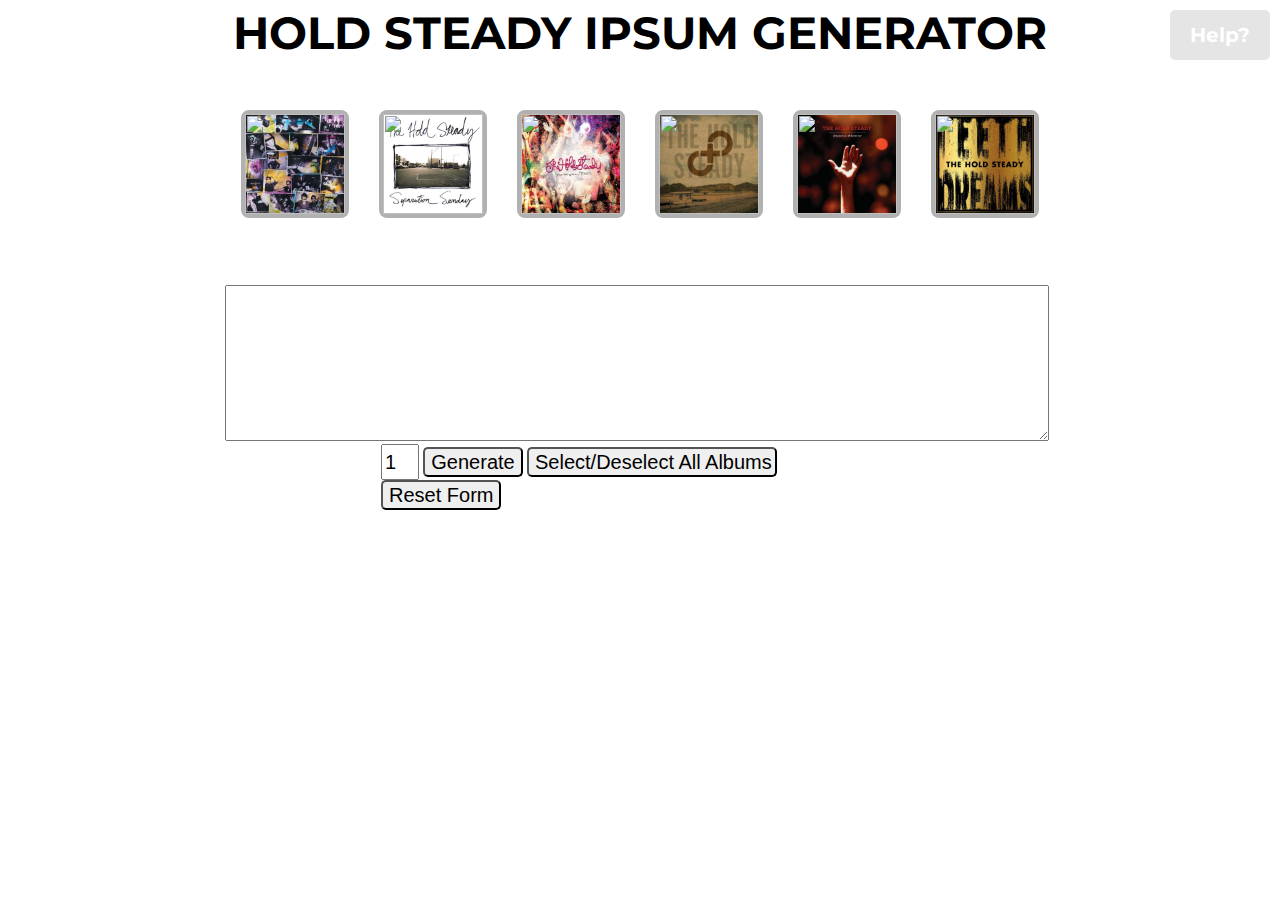
==== HSIpsum/index.html @ 93a226c1 "First commit, last batch" ====
<!DOCTYPE html>

<html lang="en"> 
	<head>
		<meta charset="utf-8"/>
		<link type="text/css" rel="stylesheet" href="./css/main.css">
		<script src="http://ajax.googleapis.com/ajax/libs/jquery/1.11.0/jquery.min.js"></script>
		<script type="text/javascript" src="./js/app.js"></script>
		<link href='http://fonts.googleapis.com/css?family=Montserrat:400,700' rel='stylesheet' type='text/css'>
		<title>Hold Steady Ipsum</title>
	</head>

	<body>
	<h1>HOLD STEADY IPSUM GENERATOR</h1>
	<div id="helpButton" class="overlayButton"><a href="#" id="helpLink">Help?</a></div>
	<div id="albums">
		<div id="akmDiv" class="albumDiv"><img src="" alt=""><input type="checkbox" id="akm" name="akm"></div>
		<div id="ssDiv" class="albumDiv"><img src="" alt=""><input type="checkbox" id="ss" name="ss"></div>
		<div id="bagiaDiv" class="albumDiv"><img src="" alt=""><input type="checkbox" id="bagia" name="bagia"></div>
		<div id="spDiv" class="albumDiv"><img src="" alt=""><input type="checkbox" id="sp" name="sp"></div>
		<div id="hiwDiv" class="albumDiv"><img src="" alt=""><input type="checkbox" id="hiw" name="hiw"></div>
		<div id="tdDiv" class="albumDiv"><img src="" alt=""><input type="checkbox" id="td" name="td"></div>
	</div>
	
	<div id="outputDiv">
		<textarea id="output" rows="10" cols="100"></textarea>	
	</div>	
	
	<div id="buttonDiv">	
		<input type="number" id="paragraphs" min="1" max="9" value="1" required>
		<input type="submit" id="submit" value="Generate">
		<input type="button" id="selectAll" value="Select/Deselect All Albums">
		<input type="reset" id="reset" value="Reset Form">
	</div>
	
	<div id="helpOverlay">
		<div id="overlayContent">
			<h2>Welcome to the Hold Steady Ipsum random text generator</h2>
			<ul>
				<li>The row album covers are for selecting which albums you'd like lyrics from. You can go old school, new school, everything, whatever suits you.</li>
				<li>Click an album to select or deselect it. Selected albums will have a green checkmark on them.</li>
				<li>Set how many paragraphs of text you'd like (One paragraph = six lines of lyrics) in the number box. The default is one paragraph.</li>
				<li>Generate will, well, generate your random text.  Said text will appear in the textbox below the album covers.</li>
				<li>Click generate again to get another random block with the same setting.</li>
				<li>Select/Deselect All will do exactly what it says</li>
				<li>Reset Form will clear the random text, deselect all the albums, and set your paragraphs needed back to 1.</li>
			</ul>
			<div id="closeButton" class="overlayButton"><a href="#" id="closeOverlay">Close</a></div>
		</div>
	</div>

	</body>
</html>
---- HSIpsum/css/main.css ----
/* http://meyerweb.com/eric/tools/css/reset/ 
   v2.0 | 20110126
   License: none (public domain)
*/

html, body, div, span, applet, object, iframe,
h1, h2, h3, h4, h5, h6, p, blockquote, pre,
a, abbr, acronym, address, big, cite, code,
del, dfn, em, img, ins, kbd, q, s, samp,
small, strike, strong, sub, sup, tt, var,
b, u, i, center,
dl, dt, dd, ol, ul, li,
fieldset, form, label, legend,
table, caption, tbody, tfoot, thead, tr, th, td,
article, aside, canvas, details, embed, 
figure, figcaption, footer, header, hgroup, 
menu, nav, output, ruby, section, summary,
time, mark, audio, video {
	margin: 0;
	padding: 0;
	border: 0;
	font-size: 100%;
	font: inherit;
	vertical-align: baseline;
}
/* HTML5 display-role reset for older browsers */
article, aside, details, figcaption, figure, 
footer, header, hgroup, menu, nav, section {
	display: block;
}
body {
	line-height: 1;
}
ol, ul {
	list-style: none;
}
blockquote, q {
	quotes: none;
}
blockquote:before, blockquote:after,
q:before, q:after {
	content: '';
	content: none;
}
table {
	border-collapse: collapse;
	border-spacing: 0;
}

/* Start my CSS */

body{
	font-family: "Montserrat", sans-serif;
}

h1{
	margin: 10px;
	font-size: 45px;
	text-align: center;
	font-weight: 700;
}

h2{
	margin: 10px;
	font-size: 20px;
	text-align: center;
	font-weight: 700;
}

.overlayButton{
	text-align: center;
	position: absolute;
	font-weight: bold;
	font-size: 20px;
	height: 50px;
	width: 100px;
	border-radius: 5px;
	line-height: 50px;
}

.overlayButton a{
	text-decoration: none;
	color: #FFFFFF;
}

.overlayButton a:visited{
	text-decoration: none;
	color: #FFFFFF;
}

#helpButton{
	top: 10px;
	right: 10px;
	background-color: rgba(0,0,0,.1);
}

#helpButton:hover{
	background-color: rgba(0,0,0,.5);
}

#closeButton{
	bottom: 10px;
	right: 10px;
	background-color: rgba(256,256,256,.5);
}

#closeButton:hover{
	background-color: rgba(256,256,256,.1);
}

#albums{
width: 828px;
height: 150px;
margin: 40px auto;
}

input[type="checkbox"]{
	display: none;
}

.albumDiv{
	height: 100px;
	width: 100px;
	border: 4px solid #B1b1b1;
	border-radius: 8px;
	margin: 15px;
	float: left;
	background-size: cover;
}

.albumDiv img{
	height: 100px;
	width: 100px;
}

#akmDiv{
	background-image: url("../images/akm.jpg");
}

#ssDiv{
	background-image: url("../images/ss.jpg");
}

#bagiaDiv{
	background-image: url("../images/bagia.jpg");
}

#spDiv{
	background-image: url("../images/sp.jpg");
}

#hiwDiv{
	background-image: url("../images/hiw.jpg");
}

#tdDiv{
	background-image: url("../images/td.jpg");
}

#buttonDiv{
	width: 518px;
	margin: 0 auto;
}

#outputDiv{
	width: 830px;
	margin: 0 auto;
}

#paragraphs{
	font-size: 20px;
	height: 30px;
	width: 30px;
}

#submit{
	font-size: 20px;
	height: 30px;
	width: 100px;
	border-radius: 5px;
}

#selectAll{
	font-size: 20px;
	height: 30px;
	width: 250px;
	border-radius: 5px;
}

#reset{
	font-size: 20px;
	height: 30px;
	width: 120px;
	border-radius: 5px;
}

#helpOverlay{
	background-color: rgba(0,0,0,.4);
	position: absolute;
	top: 0;
	left: 0;
	margin: 0;
	z-index: 1000;
	display: none;
	height: 100%;
	width: 100%;
}

#overlayContent{
	color: #FFFFFF;
	position: absolute;
	height: 75%;
	width: 75%;
	top: 12.5%;
	left: 12.5%;
	background-color: #000000;
}

li{
	padding: 10px;
	font-size: 1.3em;
}
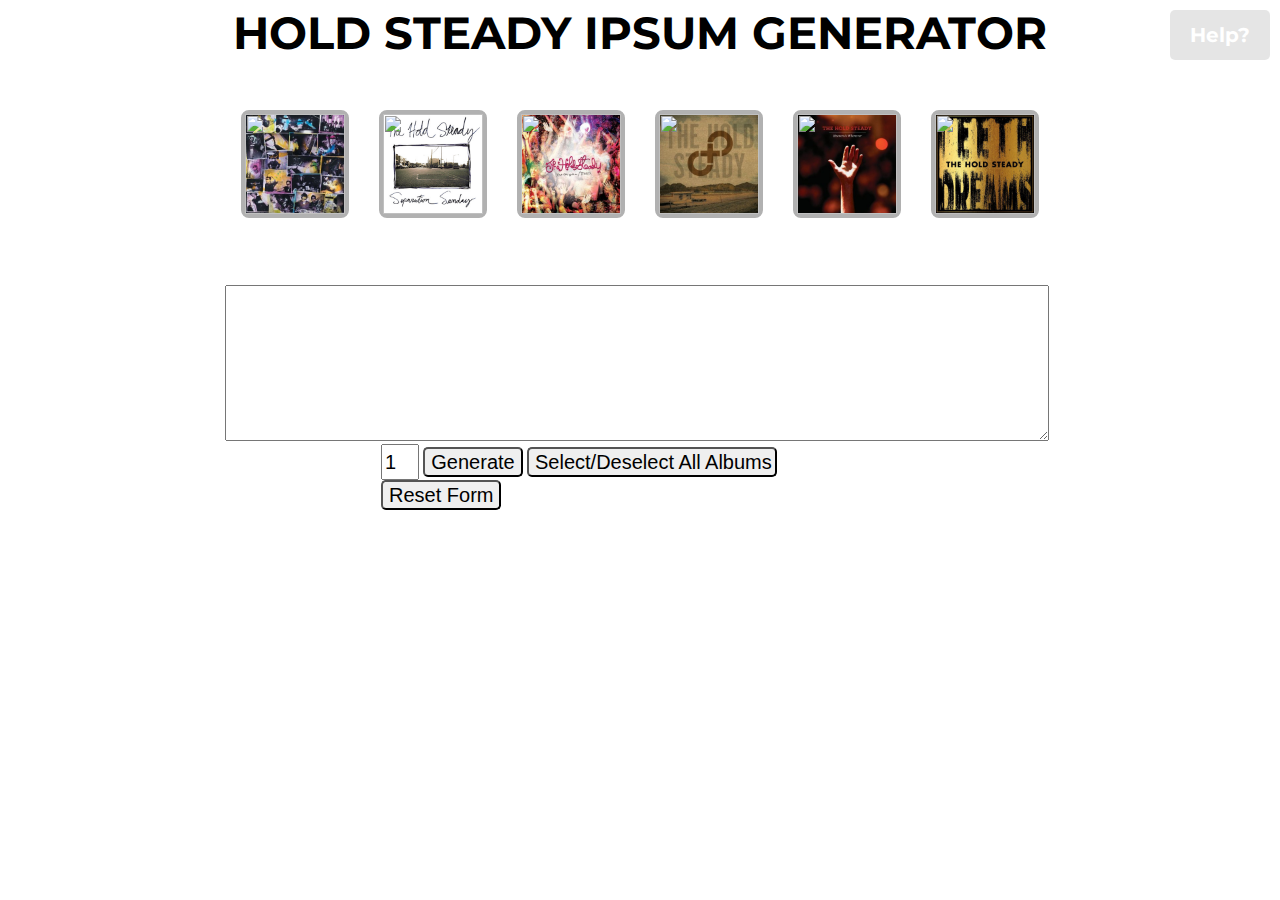
==== commit 3f4414c3: "HTTPS fixes" ====
--- a/HSIpsum/index.html
+++ b/HSIpsum/index.html
@@ -4,9 +4,9 @@
 	<head>
 		<meta charset="utf-8"/>
 		<link type="text/css" rel="stylesheet" href="./css/main.css">
-		<script src="http://ajax.googleapis.com/ajax/libs/jquery/1.11.0/jquery.min.js"></script>
+		<script src="https://ajax.googleapis.com/ajax/libs/jquery/1.11.0/jquery.min.js"></script>
 		<script type="text/javascript" src="./js/app.js"></script>
-		<link href='http://fonts.googleapis.com/css?family=Montserrat:400,700' rel='stylesheet' type='text/css'>
+		<link href='https://fonts.googleapis.com/css?family=Montserrat:400,700' rel='stylesheet' type='text/css'>
 		<title>Hold Steady Ipsum</title>
 	</head>
 
